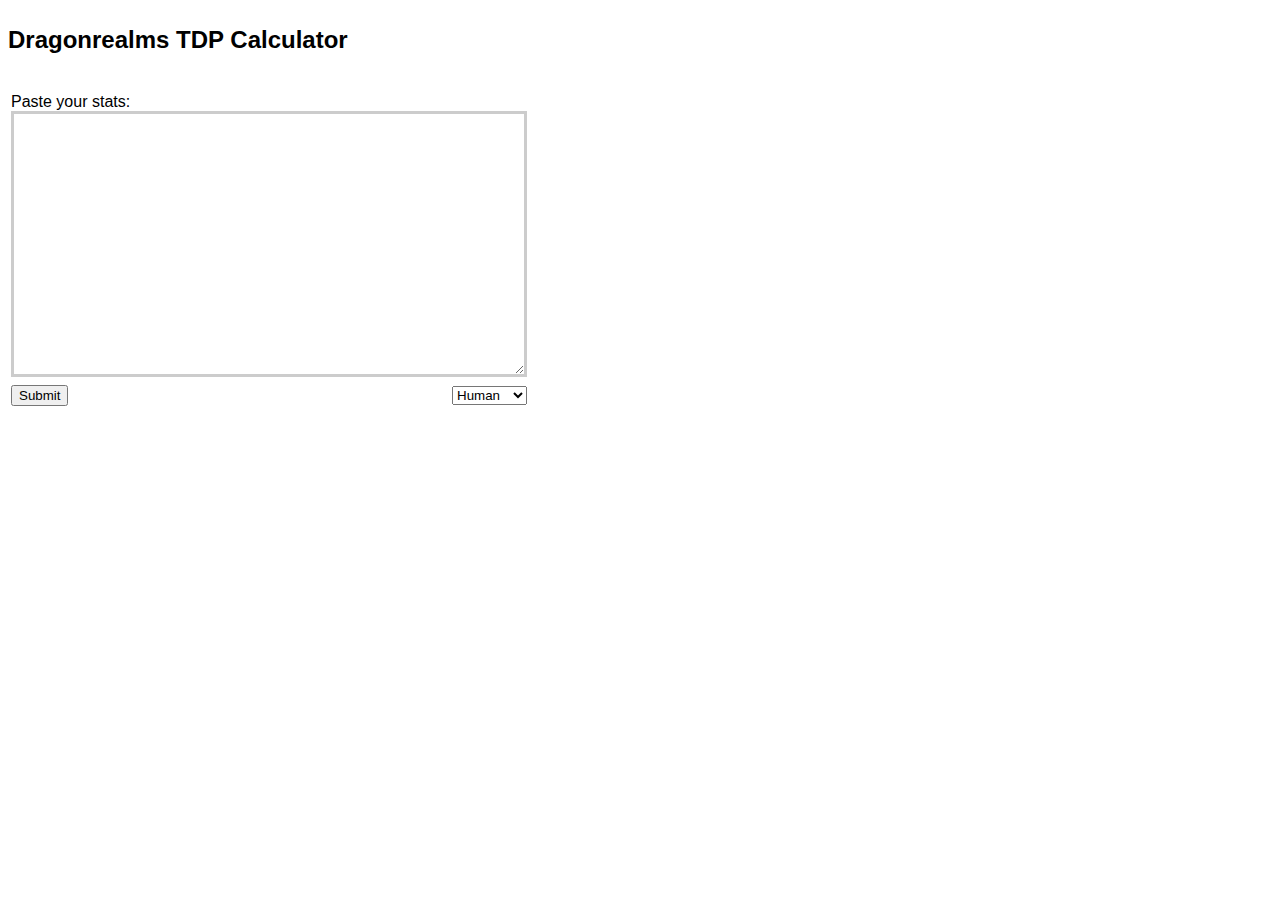
==== tdpcalc.html @ 0737e986 "Added tdp calc." ====
<!DOCTYPE html>

<!--
    v1.0
    License: none (public domain)
-->

<html>
<head>
    <title>DragonRealms TDP Calculator</title>

    <link rel="stylesheet" type="text/css" href="tdp.css"/>
    <link rel="stylesheet" type="text/css" href="styles/tiptip.css"/>

    <script type="text/javascript" src="tdp.js"></script>
    <script type="text/javascript" src="scripts/jquery-1.7.1.min.js"></script>
    <script type="text/javascript" src="scripts/jquery.tipTip.js"></script>
</head>

<body>

<script>
    var attributeNames = ['strength', 'reflex', 'agility', 'charisma', 'discipline', 'wisdom', 'intelligence', 'stamina'];
    var racialModifiers = { 'human': [0, 0, 0, 0, 0, 0, 0, 0], 'dwarf': [0, 1, 1, 0, -1, 0, 0, -1], 'elf': [1, -1, -1, -1, 1, 0, 0, 1],
        'elothean': [1, -1, 0, 0, 0, -1, -1, 2], 'gnome': [3, -2, -1, 0, 0, 0, -2, 2], 'tog': [-3, 1, 0, 0, 0, 2, 2, -2],
        'halfling': [2, -1, -2, 0, 1, 1, 0, -1], 'kaldar': [-1, 0, 0, -1, 0, 1, 1, 0], 'prydaen': [0, -2, 0, -1, 1, 2, 0, 0],
        'rakash': [0, -1, 1, 0, -1, 1, 2, -2], 'skra': [-1, -1, 0, 0, 0, 1, 1, 0] };
    var racialBurdenFactors = { 'tog' : 30, 'kaldar' : 28, 'skra' : 27, 'rakash' : 24, 'human' : 24, 'dwarf' : 23,
        'prydaen' : 23, 'elothean' : 22, 'elf' : 22,'halfling': 20, 'gnome' : 18 };

    var ITERATIONS = 5;
    var TOTAL_ATTR = 'totalAttributes';
    var AVG_ATTR = 'avgAttributes';

    function tdpcalc() {
        clearFields();

        var attributes = getValues();
        var mod = getRacialModifier();

        var calculatedAttributes = calculateValues(attributes, mod, ITERATIONS);
        drawTDPs(attributes, calculatedAttributes, mod);

        var totals = calculateTotals(attributes);
        drawTotalStats(totals);
        drawAvgStats(totals);

        var totalSpent = calculateTotalSpent(attributes, mod);
        drawTotalSpent(totalSpent);

        var burden = calculateBurden(attributes);
        drawBurden(burden);

        showTDPs();
        hideForm();
    }

    function clearFields() {
        $('#tdp-table tbody').empty();
        $('#tdp-total-stats').empty();
        $('#tdp-avg-stats').empty();
        $('#tdp-total-spent').empty();
        $('#tdp-burden').empty();
    }

    function calculateBurden(attributes) {
        var racialModifier = racialBurdenFactors[getSelectedRace()];
        return (attributes['strength'] + attributes["stamina"]) * racialModifier;
    }

    function calculateTotals(attributes){
        var totals = {TOTAL_ATTR : 0, AVG_ATTR : 0};

        var sum = 0;
        for(var i = 0; i < attributeNames.length; i++) {
            sum = sum + attributes[attributeNames[i]];
        }

        totals[TOTAL_ATTR] = Math.round(sum);
        totals[AVG_ATTR] = Math.round(totals[TOTAL_ATTR] / attributeNames.length);

        return totals;
    }

    function calculateTotalSpent(attributes, mod) {
        var totalSpent = 0;
        for(var i = 0; i < attributeNames.length; i++) {
            for(var j = 0; j < attributes[attributeNames[i]]; j++) {
                totalSpent += calcTDPs(j, mod[i]);
            }
        }
        return Math.round(totalSpent);
    }

    function calculateValues(attributes, mod, n) {
        var calculatedValues = {};
        for(var i = 0; i < attributeNames.length; i++) {
            var values = [];
            var value = 0;
            for(var j = 0; j < n; j++) {
                var currentAttribute = attributes[attributeNames[i]] + j;
                value += calcTDPs(currentAttribute, mod[i]);

                values.push(Math.round(value));
            }
            calculatedValues[attributeNames[i]] = values;
        }
        return calculatedValues;
    }

    function calcTDPs(currentAttribute, mod) {
        return (currentAttribute * 3 * getSoftCapModifier(currentAttribute)) + ((mod * currentAttribute) / 2);
    }

    function getSelectedRace() {
        return $('#tdp-race').val();
    }

    function getRacialModifier() {
        return racialModifiers[getSelectedRace()];
    }

    function getSoftCapModifier(attributeValue) {
        return attributeValue >= 100 ? 5 : 1;
    }

    function getValues() {
        var text = $('#tdp-text-area').val();

        var attributes = {};
        attributeNames.forEach(function(attributeName) {
            var stat = new RegExp(attributeName + "(\\D*)(\\d+)", "i").exec(text);
            if(stat) {
                attributes[attributeName] = parseInt(/(\d+)/.exec(stat[0])[0]);
            } else {
                attributes[attributeName] = 0;
            }
        });

        return attributes;
    }

    function drawTDPs(attributes, calculatedAttributes, mod) {
        for(var i = 0; i < attributeNames.length; i++) {
            var html = "";
            html += "<tr>";

            html += "<td style=\"text-transform: capitalize; font-variant: normal; font-size: large; font-weight: bold; padding-right: 80px;\">";
            html += "<span class=\"tooltip\" title=\"Racial TDP cost: " + mod[i] + " \">" + attributeNames[i] + "</span>: " + attributes[attributeNames[i]];
            html += "</td>";

            for (var j = 0; j < ITERATIONS; j++) {
                html += "<td style=\"text-align:center;\">" + calculatedAttributes[attributeNames[i]][j] + "</td>";
            }
            html += "</tr>";

            $('#tdp-table > tbody:last').append(html);
        }

        $(".tooltip").tipTip({maxWidth: "150px", edgeOffset: 2, keepAlive: false, defaultPosition: "right"});
    }

    function drawTotalStats(totals) {
        var html = "";
        html += "<td style=\"font-weight:bold;width:12em;\">Total stats:</td>";
        html += "<td style=\"padding-left:10px;\">" + totals[TOTAL_ATTR] + "</td>";
        $('#tdp-total-stats').append(html);
    }

    function drawAvgStats(totals) {
        var html = "";
        html += "<td style=\"font-weight:bold;\">Average stat:</td>";
        html += "<td style=\"padding-left:10px;\">" + totals[AVG_ATTR] + "</td>";
        $('#tdp-avg-stats').append(html);
    }

    function drawTotalSpent(totalSpent) {
        var html = "";
        html += "<td style=\"font-weight:bold;\">Total TDPs spent:</td>";
        html += "<td style=\"padding-left:10px;\">" + totalSpent + "</td>";
        $('#tdp-total-spent').append(html);
    }

    function drawBurden(burden) {
        var html = "";
        html += "<td style=\"font-weight:bold;\">Burden threshold:</td>";
        html += "<td style=\"padding-left:10px;\">" + burden + "</td>";
        $('#tdp-burden').append(html);
    }

    function hideTDPs() {
        $('#tdp-calc').hide();
    }

    function showTDPs() {
        $('#tdp-calc').show();
    }

    function showForm() {
        $('#tdp-form').show();
    }

    function hideForm() {
        $('#tdp-form').hide();
    }

    function reset() {
        hideTDPs();
        showForm();
    }

    $(function() {
        reset();
    });

</script>

<br/>

<h2 style="display: inline">Dragonrealms TDP Calculator</h2>

<br/><br/><br/>

<div id="tdp-calc">

    <table id="tdp-table">
        <thead>
        <tr style="font-variant: normal; font-size: large;">
            <th style="text-align:left;">Stats #</th>
            <th>&nbsp;TDPs for 1&nbsp;</th>
            <th>&nbsp;TDPs for 2&nbsp;</th>
            <th>&nbsp;TDPs for 3&nbsp;</th>
            <th>&nbsp;TDPs for 4&nbsp;</th>
            <th>&nbsp;TDPs for 5&nbsp;</th>
        </tr>
        </thead>
        <tbody></tbody>
    </table>
    <br/>

    <table class="stat-summary">
        <tr id="tdp-total-stats"></tr>
        <tr id="tdp-avg-stats"></tr>
        <tr id="tdp-total-spent"></tr>
        <tr id="tdp-burden"></tr>
        <tr>
            <td style="font-weight:bold;">TDPs from circle:</td>
            <td style="padding-left:10px;">
                <span id="tdpsFromCircle"></span>
                <script type="text/JavaScript">drawTable(1, 5);</script>
            </td>
        </tr>
        <tr>
            <td class="center">
                <input style="font-size:0.8em;" onkeyup="drawTable(this.value, circle2.value);"
                                      onchange="drawTable(this.value, circle2.value);"
                                      onmouseleave="drawTable(this.value, circle2.value);"
                                      title="Circle to display from" size="1" maxlength="3" value="1" id="circle1">
                - <input style="font-size:0.8em;" onkeyup="drawTable(circle1.value, this.value);"
                         onchange="drawTable(circle1.value, this.value);"
                         onmouseleave="drawTable(circle1.value, this.value);" title="Circle to display to" size="1"
                         maxlength="3" value="5" id="circle2">
            </td>
        </tr>
    </table>

    <a href="#" onclick="reset()">reset</a>
</div>


<form id="tdp-form" action="javascript:tdpcalc();">
    <table>
        <tr>
            <td colspan="2">
                <label for="tdp-text-area">Paste your stats:</label><br>
                <textarea cols="" rows="" name="info" id="tdp-text-area" class="tdp-text-area"></textarea>
            </td>
        </tr>
        <tr>
            <td><input type="submit" value="Submit"></td>
            <td style="text-align: right;">
                <select id="tdp-race" name="race">
                    <option value="human">Human</option>
                    <option value="dwarf">Dwarf</option>
                    <option value="elf">Elf</option>
                    <option value="elothean">Elothean</option>
                    <option value="gnome">Gnome</option>
                    <option value="tog">Gor'Tog</option>
                    <option value="halfling">Halfling</option>
                    <option value="kaldar">Kaldar</option>
                    <option value="prydaen">Prydaen</option>
                    <option value="rakash">Rakash</option>
                    <option value="skra">Skra'mur</option>
                </select>
            <td>
        </tr>
    </table>
</form>

</body>
</html>
---- tdp.css ----
#container {
    margin-left: 2%;
    margin-right: 2%;
}

body {
    font-size: 16px;
    font-family: Arial, Helvetica, sans-serif;
}

.tdp-text-area {
    width: 500px;
    height: 250px;
    border: 3px solid #cccccc;
    padding: 5px;
    font-family: Tahoma, sans-serif;
    overflow: auto;
}

a:link, a:visited, a:hover, a:active {
    color: #daa520;
    font-size: 14px;
    font-variant: small-caps;
}

a {
    text-decoration :none;
}

.bold {
    font-weight: bold;
}

#tdp-calc {
    margin-left: 20px;
    width: 1000px;
}

.stat-summary {
    font-size: small;
}

.center {
    text-align: center;
}

.tooltip {
    cursor: help;
    padding: 4px 0 4px 0;
}
---- styles/tiptip.css ----
/* TipTip CSS - Version 1.2 */

#tiptip_holder {
	display: none;
	position: absolute;
	top: 0;
	left: 0;
	z-index: 99999;
}

#tiptip_holder.tip_top {
	padding-bottom: 5px;
}

#tiptip_holder.tip_bottom {
	padding-top: 5px;
}

#tiptip_holder.tip_right {
	padding-left: 5px;
}

#tiptip_holder.tip_left {
	padding-right: 5px;
}

#tiptip_content {
	font-size: 11px;
	color: #fff;
	text-shadow: 0 0 2px #000;
	padding: 4px 8px;
	border: 1px solid rgba(255,255,255,0.25);
	background-color: rgb(25,25,25);
	background-color: rgba(25,25,25,0.92);
	background-image: -webkit-gradient(linear, 0% 0%, 0% 100%, from(transparent), to(#000));
	border-radius: 3px;
	-webkit-border-radius: 3px;
	-moz-border-radius: 3px;
	box-shadow: 0 0 3px #555;
	-webkit-box-shadow: 0 0 3px #555;
	-moz-box-shadow: 0 0 3px #555;
}

#tiptip_arrow, #tiptip_arrow_inner {
	position: absolute;
	border-color: transparent;
	border-style: solid;
	border-width: 6px;
	height: 0;
	width: 0;
}

#tiptip_holder.tip_top #tiptip_arrow {
	border-top-color: #fff;
	border-top-color: rgba(255,255,255,0.35);
}

#tiptip_holder.tip_bottom #tiptip_arrow {
	border-bottom-color: #fff;
	border-bottom-color: rgba(255,255,255,0.35);
}

#tiptip_holder.tip_right #tiptip_arrow {
	border-right-color: #fff;
	border-right-color: rgba(255,255,255,0.35);
}

#tiptip_holder.tip_left #tiptip_arrow {
	border-left-color: #fff;
	border-left-color: rgba(255,255,255,0.35);
}

#tiptip_holder.tip_top #tiptip_arrow_inner {
	margin-top: -7px;
	margin-left: -6px;
	border-top-color: rgb(25,25,25);
	border-top-color: rgba(25,25,25,0.92);
}

#tiptip_holder.tip_bottom #tiptip_arrow_inner {
	margin-top: -5px;
	margin-left: -6px;
	border-bottom-color: rgb(25,25,25);
	border-bottom-color: rgba(25,25,25,0.92);
}

#tiptip_holder.tip_right #tiptip_arrow_inner {
	margin-top: -6px;
	margin-left: -5px;
	border-right-color: rgb(25,25,25);
	border-right-color: rgba(25,25,25,0.92);
}

#tiptip_holder.tip_left #tiptip_arrow_inner {
	margin-top: -6px;
	margin-left: -7px;
	border-left-color: rgb(25,25,25);
	border-left-color: rgba(25,25,25,0.92);
}

/* Webkit Hacks  */
@media screen and (-webkit-min-device-pixel-ratio:0) {	
	#tiptip_content {
		padding: 4px 8px 5px 8px;
		background-color: rgba(45,45,45,0.88);
	}
	#tiptip_holder.tip_bottom #tiptip_arrow_inner { 
		border-bottom-color: rgba(45,45,45,0.88);
	}
	#tiptip_holder.tip_top #tiptip_arrow_inner { 
		border-top-color: rgba(20,20,20,0.92);
	}
}
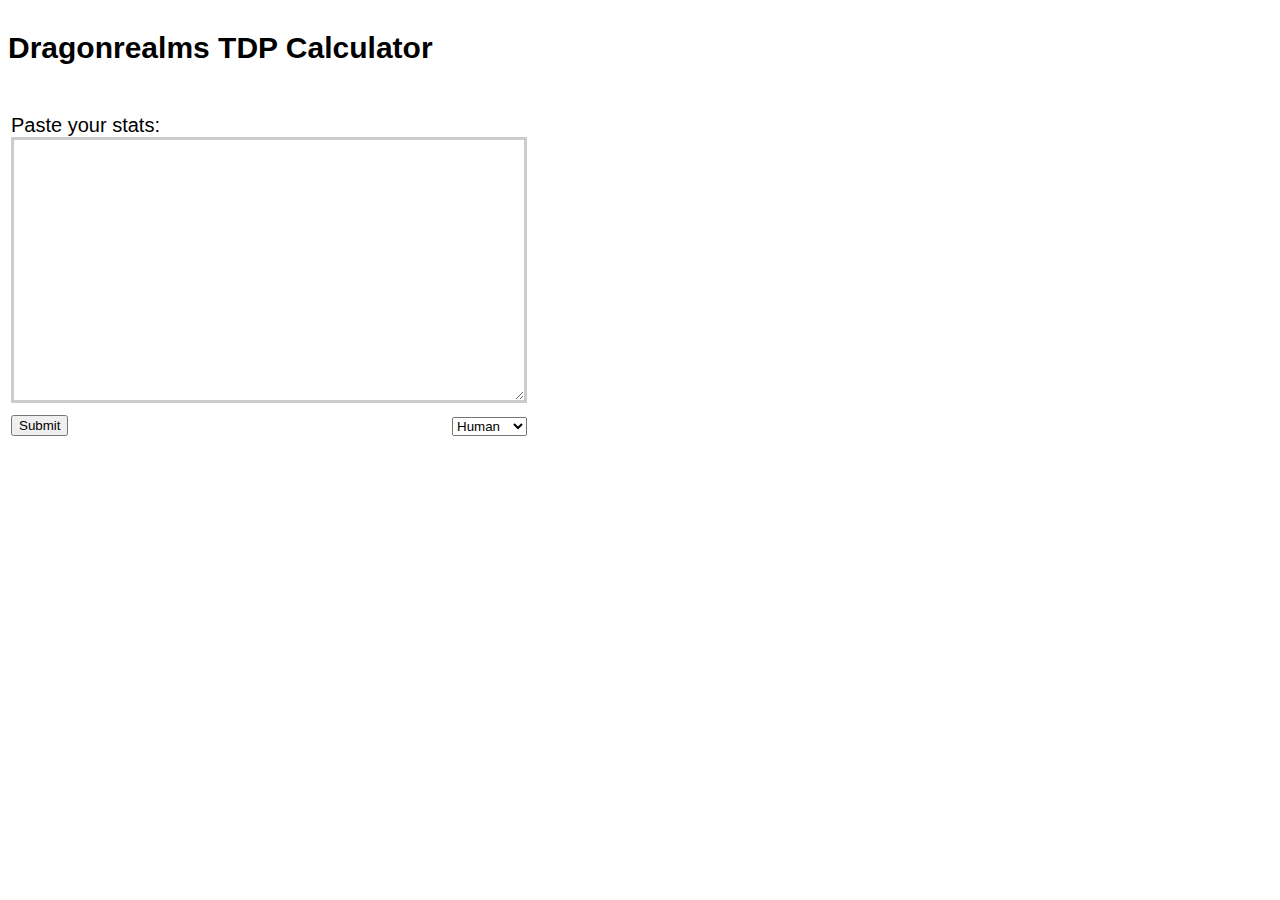
==== commit f7f5c33b: "allow modify stat values on tdp page" ====
--- a/tdpcalc.html
+++ b/tdpcalc.html
@@ -32,10 +32,15 @@
     var TOTAL_ATTR = 'totalAttributes';
     var AVG_ATTR = 'avgAttributes';
 
+    var attributes = {};
+
     function tdpcalc() {
         clearFields();
 
-        var attributes = getValues();
+        if(Object.keys(attributes).length == 0) {
+            attributes = getValues();
+        }
+
         var mod = getRacialModifier();
 
         var calculatedAttributes = calculateValues(attributes, mod, ITERATIONS);
@@ -51,21 +56,39 @@
         var burden = calculateBurden(attributes);
         drawBurden(burden);
 
+        var concentration = calculateConcentration(attributes);
+        drawConcentration(concentration);
+
         showTDPs();
         hideForm();
     }
 
     function clearFields() {
-        $('#tdp-table tbody').empty();
+        $('#tdp-body').empty();
         $('#tdp-total-stats').empty();
         $('#tdp-avg-stats').empty();
         $('#tdp-total-spent').empty();
         $('#tdp-burden').empty();
+        $('#tdp-conc').empty();
+    }
+
+    function add(stat) {
+        attributes[stat] = attributes[stat] + 1;
+        tdpcalc();
+    }
+
+    function sub(stat) {
+        attributes[stat] = attributes[stat] - 1;
+        tdpcalc();
     }
 
     function calculateBurden(attributes) {
         var racialModifier = racialBurdenFactors[getSelectedRace()];
         return (attributes['strength'] + attributes["stamina"]) * racialModifier;
+    }
+
+    function calculateConcentration(attributes) {
+        return 3 * attributes['discipline']  + 1.5 * attributes["intelligence"] + attributes['stamina'];
     }
 
     function calculateTotals(attributes){
@@ -143,18 +166,25 @@
     function drawTDPs(attributes, calculatedAttributes, mod) {
         for(var i = 0; i < attributeNames.length; i++) {
             var html = "";
-            html += "<tr>";
-
-            html += "<td style=\"text-transform: capitalize; font-variant: normal; font-size: large; font-weight: bold; padding-right: 80px;\">";
-            html += "<span class=\"tooltip\" title=\"Racial TDP cost: " + mod[i] + " \">" + attributeNames[i] + "</span>: " + attributes[attributeNames[i]];
+            html += "<tr style='vertical-align: middle;'>";
+
+            html += "<td style=\"text-transform: capitalize; font-variant: normal; font-weight: bolder;\">";
+            html += "<span class=\"tooltip\" title=\"Racial TDP cost: " + mod[i] + " \">" + attributeNames[i] + "</span>: <div style='float:right; padding-left:10px;'>" + attributes[attributeNames[i]] + "</div>";
             html += "</td>";
 
+            html += "<td>";
+            html += "<div class='modify-controls'>";
+            html += "<div class='add'><a href=\"javascript:add('"+ attributeNames[i] +"');\">+</a></div>" +
+                    "<div class='sub'><a href=\"javascript:sub('"+ attributeNames[i] +"');\">-</a></div>";
+            html += "</div>";
+            html += "</td>";
+
             for (var j = 0; j < ITERATIONS; j++) {
-                html += "<td style=\"text-align:center;\">" + calculatedAttributes[attributeNames[i]][j] + "</td>";
+                html += "<td class='tdp-number'>" + calculatedAttributes[attributeNames[i]][j] + "</td>";
             }
             html += "</tr>";
 
-            $('#tdp-table > tbody:last').append(html);
+            $('#tdp-body:last').append(html);
         }
 
         $(".tooltip").tipTip({maxWidth: "150px", edgeOffset: 2, keepAlive: false, defaultPosition: "right"});
@@ -162,7 +192,7 @@
 
     function drawTotalStats(totals) {
         var html = "";
-        html += "<td style=\"font-weight:bold;width:12em;\">Total stats:</td>";
+        html += "<td style=\"font-weight:bold;width:10em;\">Total stats:</td>";
         html += "<td style=\"padding-left:10px;\">" + totals[TOTAL_ATTR] + "</td>";
         $('#tdp-total-stats').append(html);
     }
@@ -188,6 +218,13 @@
         $('#tdp-burden').append(html);
     }
 
+    function drawConcentration(concentration) {
+        var html = "";
+        html += "<td style=\"font-weight:bold;\">Concentration pool:</td>";
+        html += "<td style=\"padding-left:10px;\">" + concentration + "</td>";
+        $('#tdp-conc').append(html);
+    }
+
     function hideTDPs() {
         $('#tdp-calc').hide();
     }
@@ -205,6 +242,7 @@
     }
 
     function reset() {
+        attributes = {};
         hideTDPs();
         showForm();
     }
@@ -225,8 +263,9 @@
 
     <table id="tdp-table">
         <thead>
-        <tr style="font-variant: normal; font-size: large;">
+        <tr>
             <th style="text-align:left;">Stats #</th>
+            <th></th>
             <th>&nbsp;TDPs for 1&nbsp;</th>
             <th>&nbsp;TDPs for 2&nbsp;</th>
             <th>&nbsp;TDPs for 3&nbsp;</th>
@@ -234,7 +273,7 @@
             <th>&nbsp;TDPs for 5&nbsp;</th>
         </tr>
         </thead>
-        <tbody></tbody>
+        <tbody id="tdp-body"></tbody>
     </table>
     <br/>
 
@@ -243,6 +282,7 @@
         <tr id="tdp-avg-stats"></tr>
         <tr id="tdp-total-spent"></tr>
         <tr id="tdp-burden"></tr>
+        <tr id="tdp-conc"></tr>
         <tr>
             <td style="font-weight:bold;">TDPs from circle:</td>
             <td style="padding-left:10px;">
--- a/tdp.css
+++ b/tdp.css
@@ -4,7 +4,8 @@
 }
 
 body {
-    font-size: 16px;
+    font-size: 20px;
+    font-weight: normal;
     font-family: Arial, Helvetica, sans-serif;
 }
 
@@ -24,11 +25,17 @@
 }
 
 a {
-    text-decoration :none;
+    text-decoration: none;
 }
 
 .bold {
-    font-weight: bold;
+    font-weight: bolder;
+}
+
+.tdp-number {
+    text-align: center;
+    font-weight: normal;
+    font-size: 16px;
 }
 
 #tdp-calc {
@@ -47,4 +54,37 @@
 .tooltip {
     cursor: help;
     padding: 4px 0 4px 0;
+}
+
+.add {
+    position: relative;
+    text-align: center;
+    z-index: 1;
+}
+
+.sub {
+    position: relative;
+    margin-top: -5px;
+    text-align: center;
+    z-index: 0;
+}
+
+.modify-controls {
+    display: inline-block;
+    border-spacing: 0;
+    font-weight: normal;
+    font-size: 12px;
+    padding-right: 60px;
+}
+
+.sub a:link, .sub a:visited, .sub a:hover, .sub a:active {
+    font-family: Consolas, monaco, monospace;
+    color: #993300;
+    font-size: 12px;
+}
+
+.add a:link, .add a:visited, .add a:hover, .add a:active {
+    font-family: Consolas, monaco, monospace;
+    color: #669900;
+    font-size: 12px;
 }